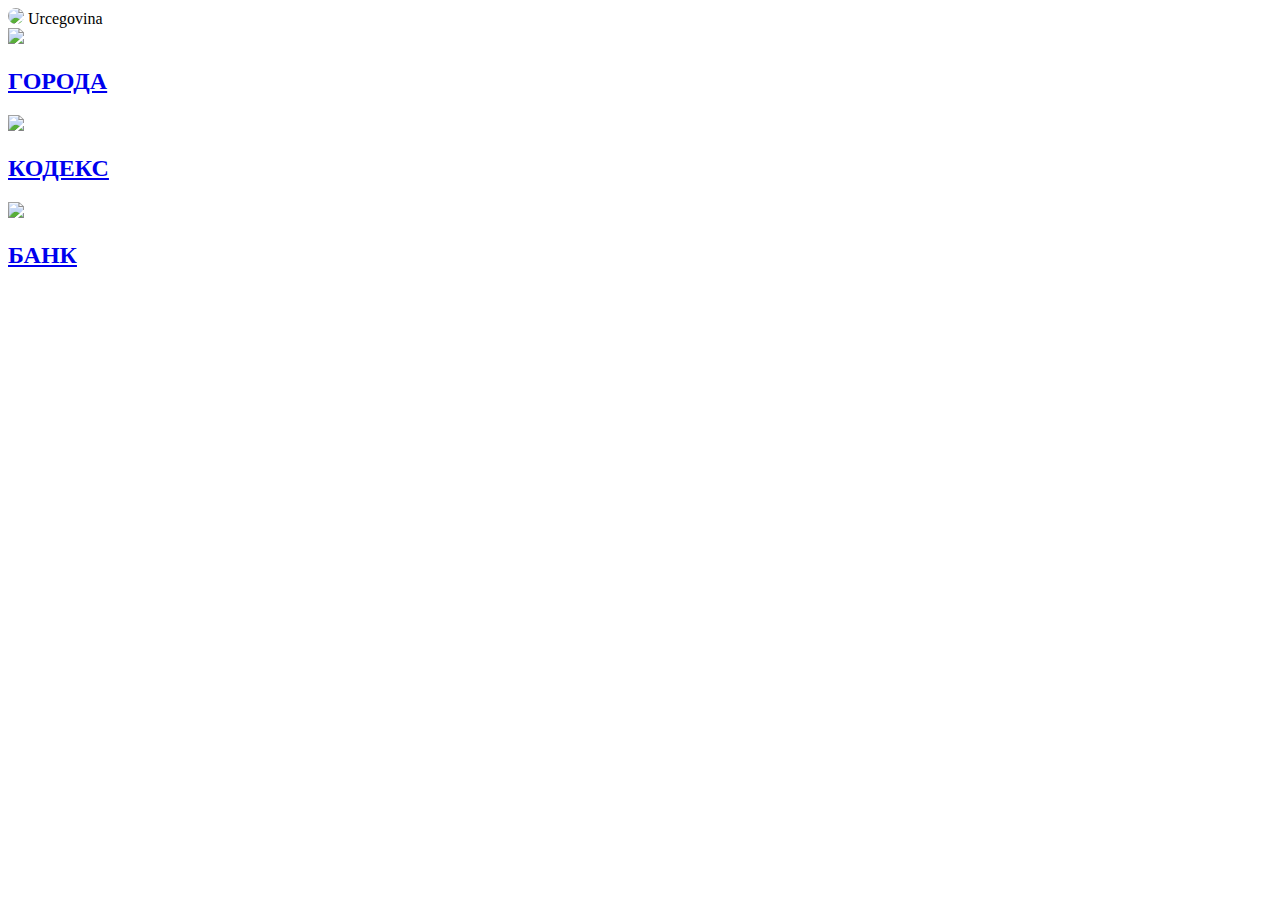
==== index.html @ bf82c194 "Add files via upload" ====
<!DOCTYPE html>
<html lang="en">
<head>
	<meta charset="UTF-8">
	<meta name="viewport" content="width=device-width, initial-scale=1.0">
	<title>Urcegovina</title>
	<link rel="stylesheet" href="css/style.css">
	<link rel="stylesheet" type="text/css" href="css/bootstrap.min.css">

	<link rel="stylesheet" type="text/css" href="css/bootstrap-theme.min.css">

	<link rel="stylesheet" type="text/css" href="css/fonf-awesome.min.css">
	<link rel="stylesheet" type="text/css" href="css/style.css">
	<script src="js/jquery-1.11.1.min.js"></script>
	<script src="js/bootstrap.min.js"></script>
</head>
<body>
	<div class="content">
		<div class="logo">
			<img src="img/logo.png" height="100px" style="border-radius: 50px;"> <span>Urcegovina</span>
		</div>
	</div>
	
	

	<div class="preview">
		<a href="pages/page1.html">
			<img src="img/1.jpg" width="100%">
			<h2>
				ГОРОДА
			</h2>
		</a>
		
	</div>
	 
	<div class="preview">
		<a href="pages/pag.html">
			<img src="img/2.jpg" width="100%">
			<h2>
				КОДЕКС
			</h2>
		</a>
		
	</div>
	<div class="preview">
		<a href="pages/pag.html">
			<img src="img/3.jpg" width="100%" >
			<h2>
				БАНК
			</h2>
		</a>
		
	</div>
</body>
</html>
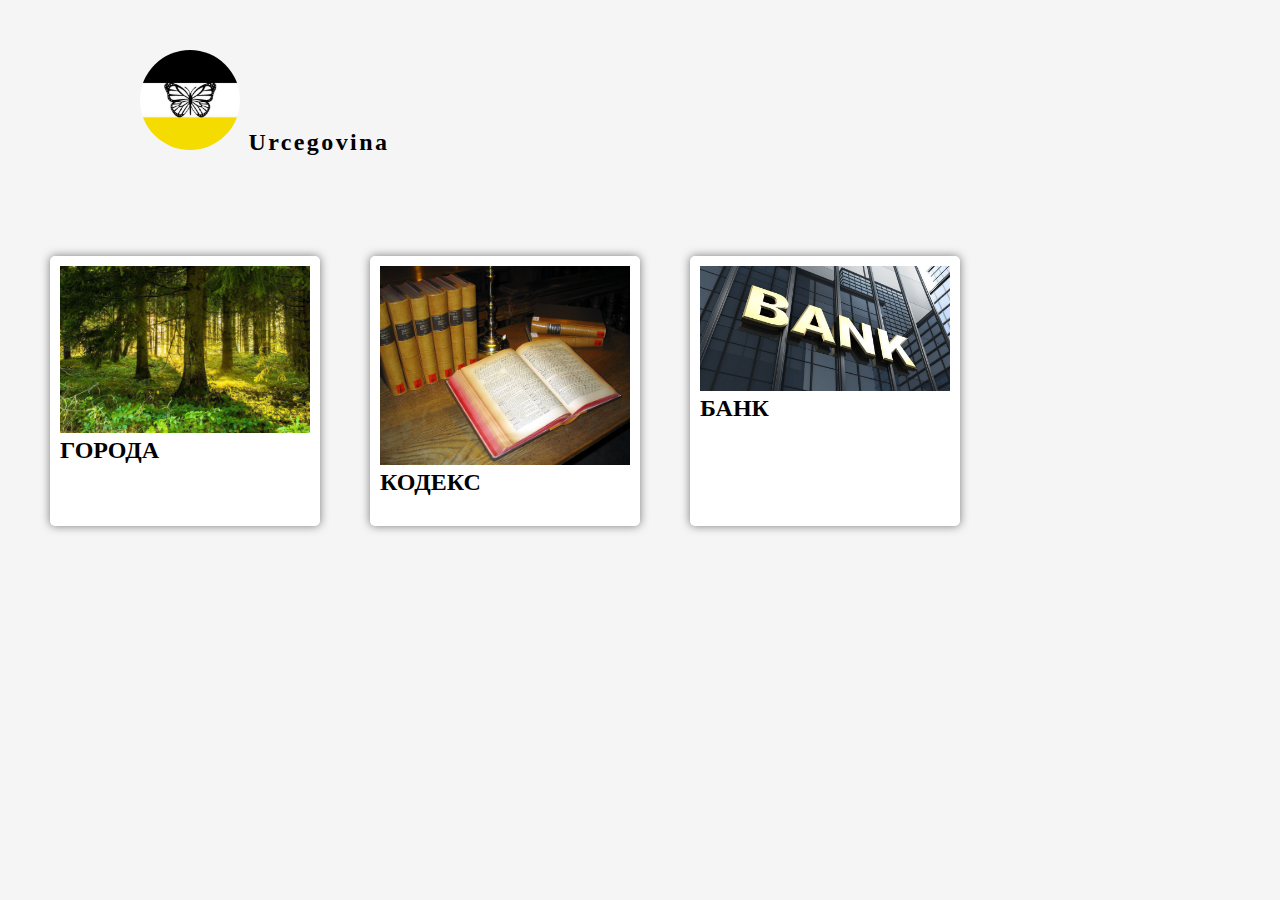
==== commit 706dae8c: "Add files via upload" ====
--- a/index.html
+++ b/index.html
@@ -5,14 +5,7 @@
 	<meta name="viewport" content="width=device-width, initial-scale=1.0">
 	<title>Urcegovina</title>
 	<link rel="stylesheet" href="css/style.css">
-	<link rel="stylesheet" type="text/css" href="css/bootstrap.min.css">
-
-	<link rel="stylesheet" type="text/css" href="css/bootstrap-theme.min.css">
-
-	<link rel="stylesheet" type="text/css" href="css/fonf-awesome.min.css">
-	<link rel="stylesheet" type="text/css" href="css/style.css">
-	<script src="js/jquery-1.11.1.min.js"></script>
-	<script src="js/bootstrap.min.js"></script>
+	
 </head>
 <body>
 	<div class="content">
@@ -34,7 +27,7 @@
 	</div>
 	 
 	<div class="preview">
-		<a href="pages/pag.html">
+		<a href="pages/page2.html">
 			<img src="img/2.jpg" width="100%">
 			<h2>
 				КОДЕКС
@@ -43,7 +36,7 @@
 		
 	</div>
 	<div class="preview">
-		<a href="pages/pag.html">
+		<a href="pages/page3.html">
 			<img src="img/3.jpg" width="100%" >
 			<h2>
 				БАНК
--- a/css/style.css
+++ b/css/style.css
@@ -0,0 +1,47 @@
+*
+{
+	margin: 0;
+	padding: 0;
+}
+
+body {
+	background: #F5F5F5;
+	font-family: "Bookman Old Style", serif;
+}
+
+.content{
+	width: 1000px;
+	margin: 50px auto;
+
+}
+
+.logo{
+	font-size: 24px ;
+	font-weight: bold;
+	letter-spacing: 1.8pt;
+	word-spacing: 1.8 pt;
+}
+
+.preview{
+	width: 250px;
+	height: 250px;
+	overflow: hidden;
+	padding: 10px;
+	box-shadow:0 0 10px rgba(0,0,0,0.5);
+	border-radius: 5px;
+	background: white;
+	float: left;
+	margin-left: 50px;
+	margin-top: 50px;
+}
+
+.preview a {
+	text-decoration: none;
+	color:black;
+}
+
+.preview:hover {
+	box-shadow: 0 0 0 10px rgba(0, 0, 0, 0.6);
+}
+
+ 